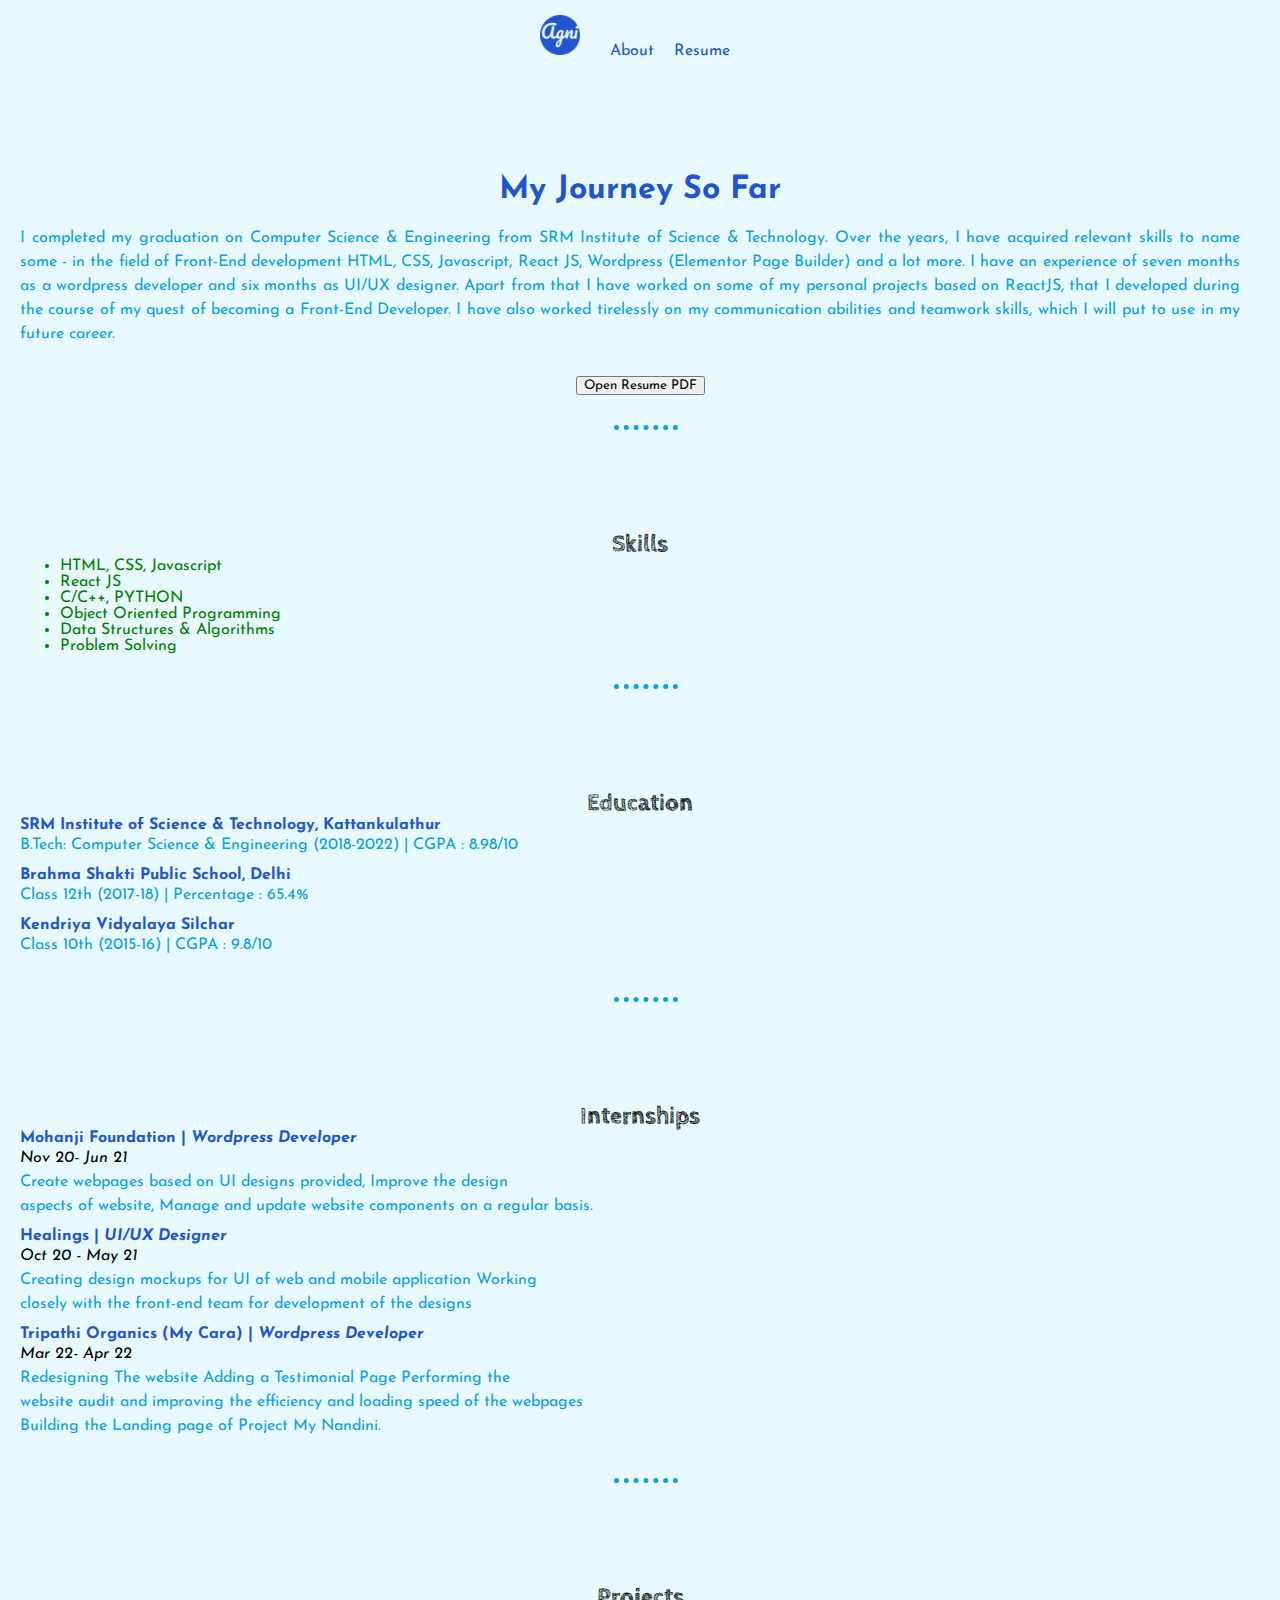
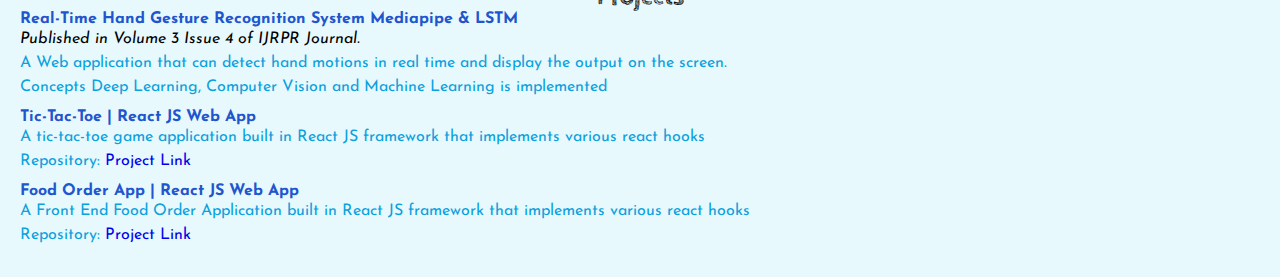
==== resume.html @ ca833bcd "Resume Created" ====
<!DOCTYPE html>
<html lang="en">
  <head>
    <meta charset="UTF-8" />
    <meta http-equiv="X-UA-Compatible" content="IE=edge" />
    <meta name="viewport" content="width=device-width, initial-scale=1.0" />
    <link
      href="https://cdn.jsdelivr.net/npm/bootstrap@5.2.0-beta1/dist/css/bootstrap.min.css"
      rel="stylesheet"
      integrity="sha384-0evHe/X+R7YkIZDRvuzKMRqM+OrBnVFBL6DOitfPri4tjfHxaWutUpFmBp4vmVor"
      crossorigin="anonymous"
    />
    <link
      href="https://fonts.googleapis.com/css2?family=Cabin+Sketch&family=Josefin+Sans:wght@300;400;700&display=swap"
      rel="stylesheet"
    />
    <link rel="stylesheet" href="css/style.css" />
    <link
      rel="apple-touch-icon"
      sizes="180x180"
      href="css/favicon_io/apple-touch-icon.png"
    />
    <link
      rel="icon"
      type="image/png"
      sizes="32x32"
      href="css/favicon_io/favicon.ico"
    />
    <link
      rel="icon"
      type="image/png"
      sizes="16x16"
      href="css/favicon_io/favicon-16x16.png"
    />
    <link rel="manifest" href="css/favicon_io/site.webmanifest" />
    <title>My Resume</title>
  </head>
  <body>
    <!-- Navigation -->
    <nav>
      <a href="index.html"
        ><img src="css/favicon_io/apple-touch-icon.png" alt="favicon logo"
      /></a>
      <a href="index.html" class="links">About</a>
      <a href="resume.html" class="links">Resume</a>
      <!-- <a href="#" class="links">Contact Me</a> -->
    </nav>

    <!-- Cover-Letter -->
    <div class="resume">
      <div class="row">
        <div class="col-md-2"></div>
        <div class="col-md-8">
          <h1>My Journey So Far</h1>
          <p class="cover-content">
            I completed my graduation on Computer Science & Engineering from SRM
            Institute of Science & Technology. Over the years, I have acquired
            relevant skills to name some - in the field of Front-End development
            HTML, CSS, Javascript, React JS, Wordpress (Elementor Page Builder)
            and a lot more. I have an experience of seven months as a wordpress
            developer and six months as UI/UX designer. Apart from that I have
            worked on some of my personal projects based on ReactJS, that I
            developed during the course of my quest of becoming a Front-End
            Developer. I have also worked tirelessly on my communication
            abilities and teamwork skills, which I will put to use in my future
            career.
          </p>
        </div>
        <div class="col-md-2"></div>
      </div>
    </div>
    <a
      href="https://drive.google.com/file/d/1VfvvRRMTQIu_2a8-8CDuKmtsD8DR3tac/view?usp=sharing"
      target="_blank"
      ><button class="btn btn-primary">Open Resume PDF</button></a
    >
    <hr />
    <!-- Skills -->
    <div class="resume">
      <div class="row">
        <div class="col-md-3"><h2>Skills</h2></div>
        <div class="col-md-4">
          <ul>
            <li class="content">HTML, CSS, Javascript</li>
            <li class="content">React JS</li>
            <li class="content">C/C++, PYTHON</li>
          </ul>
        </div>
        <div class="col-md">
          <ul>
            <li class="content">Object Oriented Programming</li>
            <li class="content">Data Structures & Algorithms</li>
            <li class="content">Problem Solving</li>
          </ul>
        </div>
      </div>
    </div>
    <hr />
    <!-- Education -->

    <div class="resume">
      <div class="row">
        <div class="col-md-3"><h2>Education</h2></div>
        <div class="col-md">
          <h4>SRM Institute of Science & Technology, Kattankulathur</h4>
          <p class="cover-content">
            B.Tech: Computer Science & Engineering (2018-2022) | CGPA : 8.98/10
          </p>
          <h4>Brahma Shakti Public School, Delhi</h4>
          <p class="cover-content">Class 12th (2017-18) | Percentage : 65.4%</p>
          <h4>Kendriya Vidyalaya Silchar</h4>
          <p class="cover-content">Class 10th (2015-16) | CGPA : 9.8/10</p>
        </div>
      </div>
    </div>
    <hr />
    <!-- Internship -->

    <div class="resume">
      <div class="row">
        <div class="col-md-3"><h2>Internships</h2></div>
        <div class="col-md">
          <h4>Mohanji Foundation | <em>Wordpress Developer</em></h4>
          <p class="cover-content">
            <span><em>Nov 20- Jun 21</em></span
            ><br />
            Create webpages based on UI designs provided, Improve the design<br />
            aspects of website, Manage and update website components on a
            regular basis.
          </p>
          <h4>Healings | <em>UI/UX Designer</em></h4>
          <p class="cover-content">
            <span><em>Oct 20 - May 21</em></span
            ><br />
            Creating design mockups for UI of web and mobile application
            Working<br />
            closely with the front-end team for development of the designs
          </p>
          <h4>Tripathi Organics (My Cara) | <em>Wordpress Developer</em></h4>
          <p class="cover-content">
            <span><em>Mar 22- Apr 22</em></span
            ><br />
            Redesigning The website Adding a Testimonial Page Performing the<br />
            website audit and improving the efficiency and loading speed of the
            webpages<br />
            Building the Landing page of Project My Nandini.
          </p>
        </div>
      </div>
    </div>
    <hr />
    <!-- Projects -->
    <div class="resume">
      <div class="row">
        <div class="col-md-3"><h2>Projects</h2></div>
        <div class="col-md">
          <a href=" https://ijrpr.com/uploads/V3ISSUE4/IJRPR3693.pdf"
            ><h4>
              Real-Time Hand Gesture Recognition System Mediapipe & LSTM
            </h4></a
          >
          <p class="cover-content">
            <span><em>Published in Volume 3 Issue 4 of IJRPR Journal.</em></span
            ><br />
            A Web application that can detect hand motions in real time and
            display the output on the screen.<br />
            Concepts Deep Learning, Computer Vision and Machine Learning is
            implemented
          </p>
          <a href="https://tictactoeweb.surge.sh/"
            ><h4>Tic-Tac-Toe | React JS Web App</h4></a
          >
          <p class="cover-content">
            A tic-tac-toe game application built in React JS framework that
            implements various react hooks<br />
            Repository:
            <a href="https://github.com/its-agni/tictactoe" target="_blank">
              Project Link</a
            >
          </p>
          <a href="https://mealy-meals.surge.sh/"
            ><h4>Food Order App | React JS Web App</h4></a
          >
          <p class="cover-content">
            A Front End Food Order Application built in React JS framework that
            implements various react hooks<br />
            Repository:
            <a href="https://github.com/its-agni/Meals"> Project Link</a>
          </p>
        </div>
      </div>
    </div>
  </body>
</html>
---- css/style.css ----
* {
  margin: 0;
  font-family: "Josefin Sans", sans-serif;
  text-align: center;
}
div {
  overflow: hidden;
}
body {
  background-color: #e8f9fd;
}
nav {
  padding: 15px 0px 15px 5px;
  text-align: center;
}
p {
  color: #0aa1dd;
  padding-bottom: 10px;
  line-height: 1.5em;
}
hr {
  margin-top: 30px;
  margin-left: 48%;
  border-style: dotted none none;
  border-color: #0aa1dd;
  border-width: 5px;
  width: 5%;
}
span {
  color: black;
}
h4 {
  color: #2155cd;
  text-align: left;
}
#align,
#h4-align {
  text-align: right;
}

nav img {
  height: 40px;
  width: 40px;
  margin-right: 25px;
}
a {
  text-decoration: none;
}
.links {
  margin-right: 15px;
  text-decoration: none;
  color: #2155cd;
}
li {
  color: green;
}
.links:hover,
.links:active {
  padding: 10px;
  border-radius: 10px;
  background-color: #2155cd;
  color: white;
}

.spacer {
  height: 150px;
}

.hero-section {
  height: 25%;
  padding: 5%;
  background: url("/images/hero-image.jpg");
  background-repeat: no-repeat;
  background-size: cover;
  background-attachment: fixed;
  text-align: center;
}
h1 {
  color: #2155cd;
  padding-bottom: 20px;
}
#intro {
  font-family: "Cabin Sketch", cursive;
  font-size: 64px;
}
#h1-work,
h2 {
  font-family: "Cabin Sketch", cursive;
}

.section {
  margin: 50px 0px 50px 0px;
  height: 500px;
}
.section img,
.work img {
  /* margin-bottom: 30px; */
  height: auto;
  width: 180px;
}

.work {
  padding-top: 60px;
  padding-bottom: 60px;
  background: url("/images/section-bgr.jpg");
  background-size: auto;
  background-position: top;
  background-attachment: fixed;
}
.content {
  text-align: left;
}
.resume {
  margin: 100px 20px 20px 20px;
}

.cover-content {
  text-align: justify;
  padding-right: 20px;
  padding-left: 20x;
}
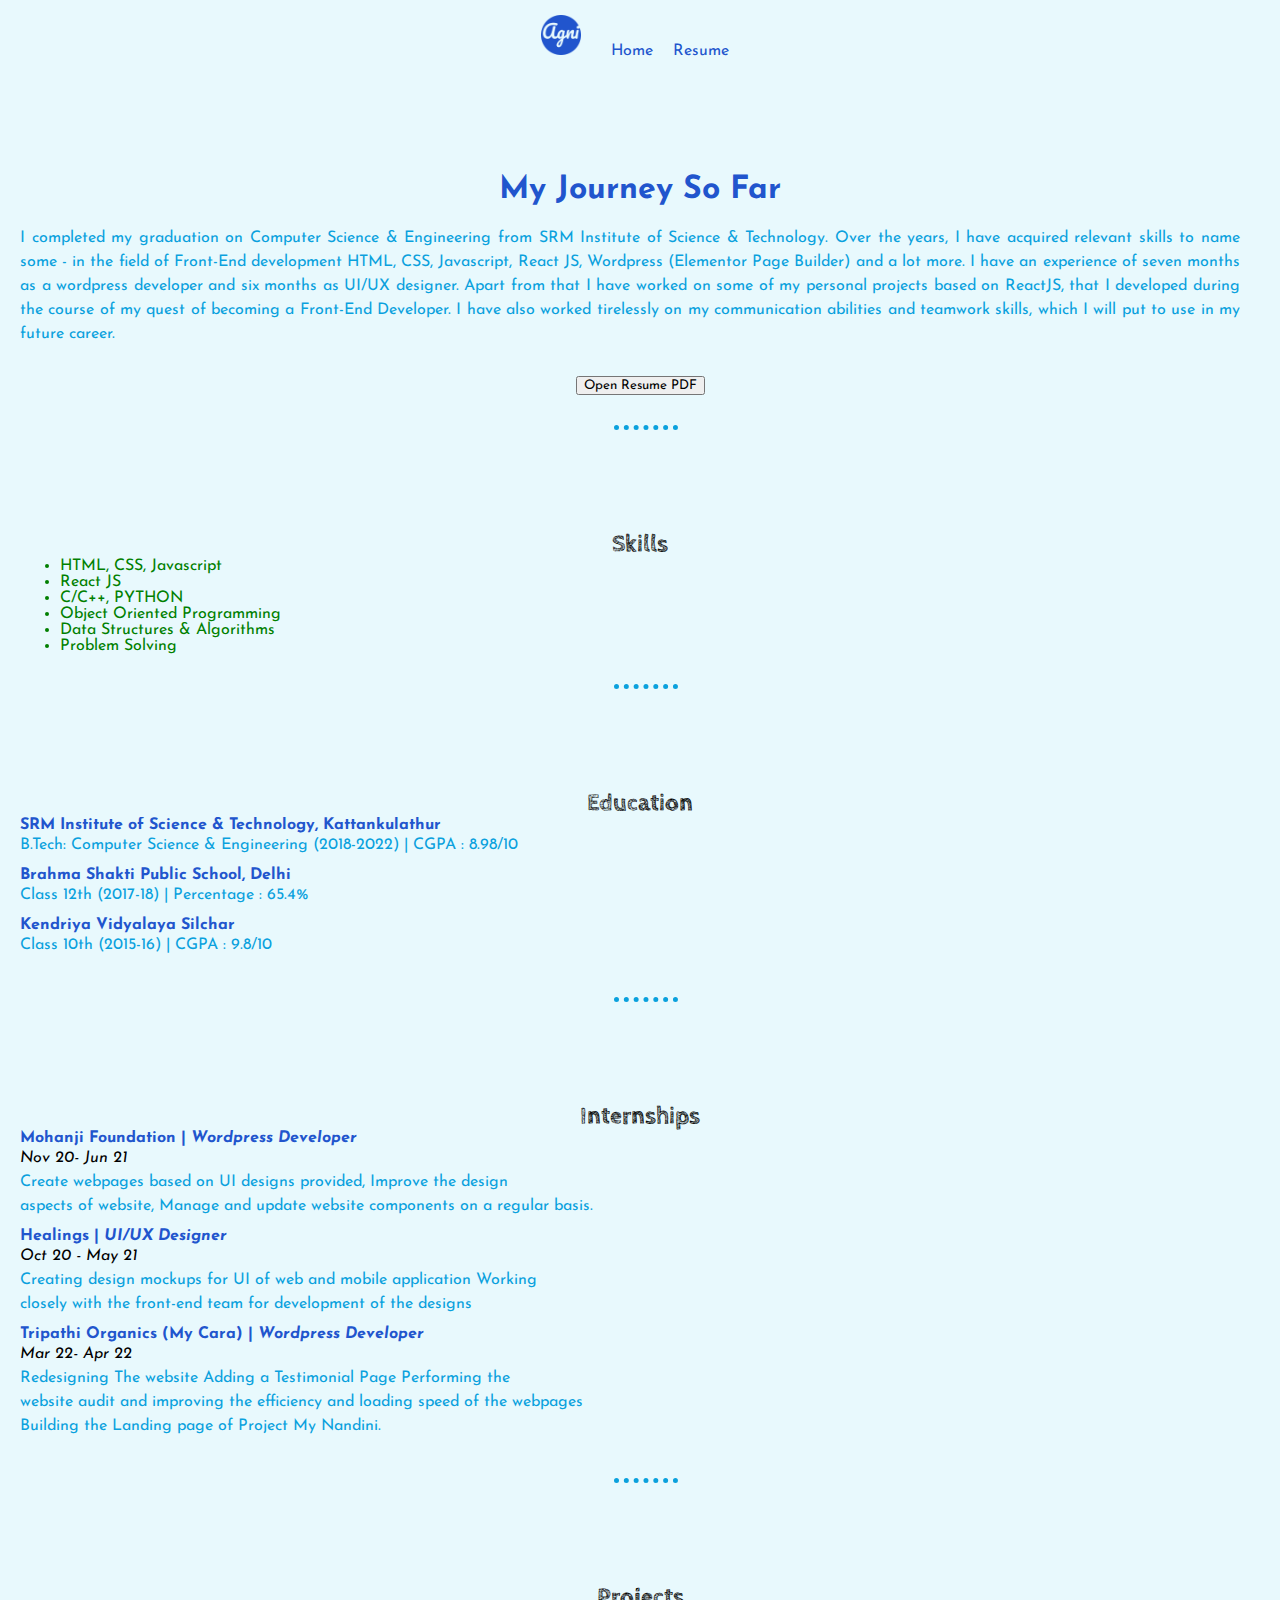
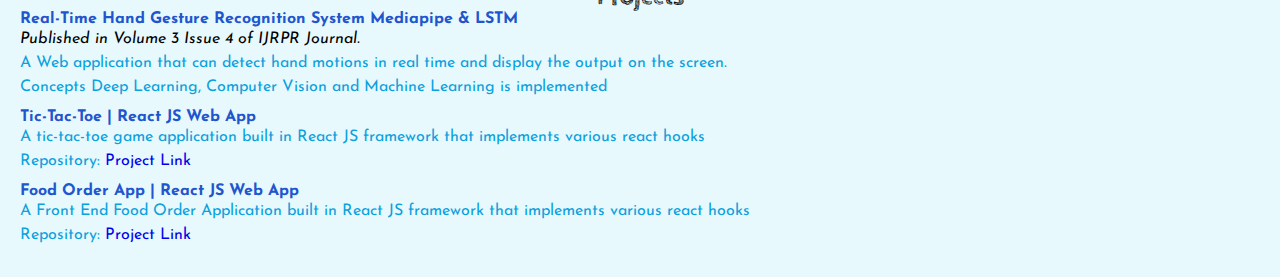
==== commit 2a31f8ed: "nav bar updated" ====
--- a/resume.html
+++ b/resume.html
@@ -14,7 +14,7 @@
       href="https://fonts.googleapis.com/css2?family=Cabin+Sketch&family=Josefin+Sans:wght@300;400;700&display=swap"
       rel="stylesheet"
     />
-    <link rel="stylesheet" href="css/style.css" />
+    <link rel="stylesheet" href="css/index.css" />
     <link
       rel="apple-touch-icon"
       sizes="180x180"
@@ -41,7 +41,7 @@
       <a href="index.html"
         ><img src="css/favicon_io/apple-touch-icon.png" alt="favicon logo"
       /></a>
-      <a href="index.html" class="links">About</a>
+      <a href="index.html" class="links">Home</a>
       <a href="resume.html" class="links">Resume</a>
       <!-- <a href="#" class="links">Contact Me</a> -->
     </nav>
--- a/css/index.css
+++ b/css/index.css
@@ -0,0 +1,124 @@
+* {
+  margin: 0;
+  font-family: "Josefin Sans", sans-serif;
+  text-align: center;
+}
+div {
+  overflow: hidden;
+}
+body {
+  background-color: #e8f9fd;
+}
+nav {
+  padding: 15px 0px 15px 5px;
+  text-align: center;
+}
+p {
+  color: #0aa1dd;
+  padding-bottom: 10px;
+  line-height: 1.5em;
+}
+hr {
+  margin-top: 30px;
+  margin-left: 48%;
+  border-style: dotted none none;
+  border-color: #0aa1dd;
+  border-width: 5px;
+  width: 5%;
+}
+span {
+  color: black;
+}
+h4 {
+  color: #2155cd;
+  text-align: left;
+}
+#align,
+#h4-align {
+  text-align: right;
+}
+
+nav img {
+  height: 40px;
+  width: 40px;
+  margin-right: 25px;
+}
+a {
+  text-decoration: none;
+}
+.links {
+  margin-right: 15px;
+  text-decoration: none;
+  color: #2155cd;
+}
+li {
+  color: green;
+}
+.links:hover,
+.links:active {
+  padding: 10px;
+  border-radius: 10px;
+  background-color: #2155cd;
+  color: white;
+}
+
+.spacer {
+  height: 150px;
+}
+
+.hero-section {
+  height: 25%;
+  padding: 5%;
+  background: url("../images/hero-image.jpg");
+  background-repeat: no-repeat;
+  background-size: cover;
+  background-attachment: fixed;
+  text-align: center;
+}
+h1 {
+  color: #2155cd;
+  padding-bottom: 20px;
+}
+#intro {
+  font-family: "Cabin Sketch", cursive;
+  font-size: 64px;
+}
+#h1-work,
+h2 {
+  font-family: "Cabin Sketch", cursive;
+}
+.margin {
+  margin-top: 50px;
+}
+
+.section {
+  margin: 50px 0px 50px 0px;
+  height: 500px;
+}
+.section img,
+.work img {
+  /* margin-bottom: 30px; */
+  height: auto;
+  width: 180px;
+}
+
+.work {
+  padding-top: 60px;
+  padding-bottom: 60px;
+  background: url("../images/section-bgr.jpg");
+  background-size: auto;
+  background-position: top;
+  background-attachment: fixed;
+}
+.content {
+  text-align: left;
+}
+.resume {
+  margin: 100px 20px 20px 20px;
+}
+
+.cover-content {
+  text-align: justify;
+  padding-right: 20px;
+  padding-left: 20x;
+}
